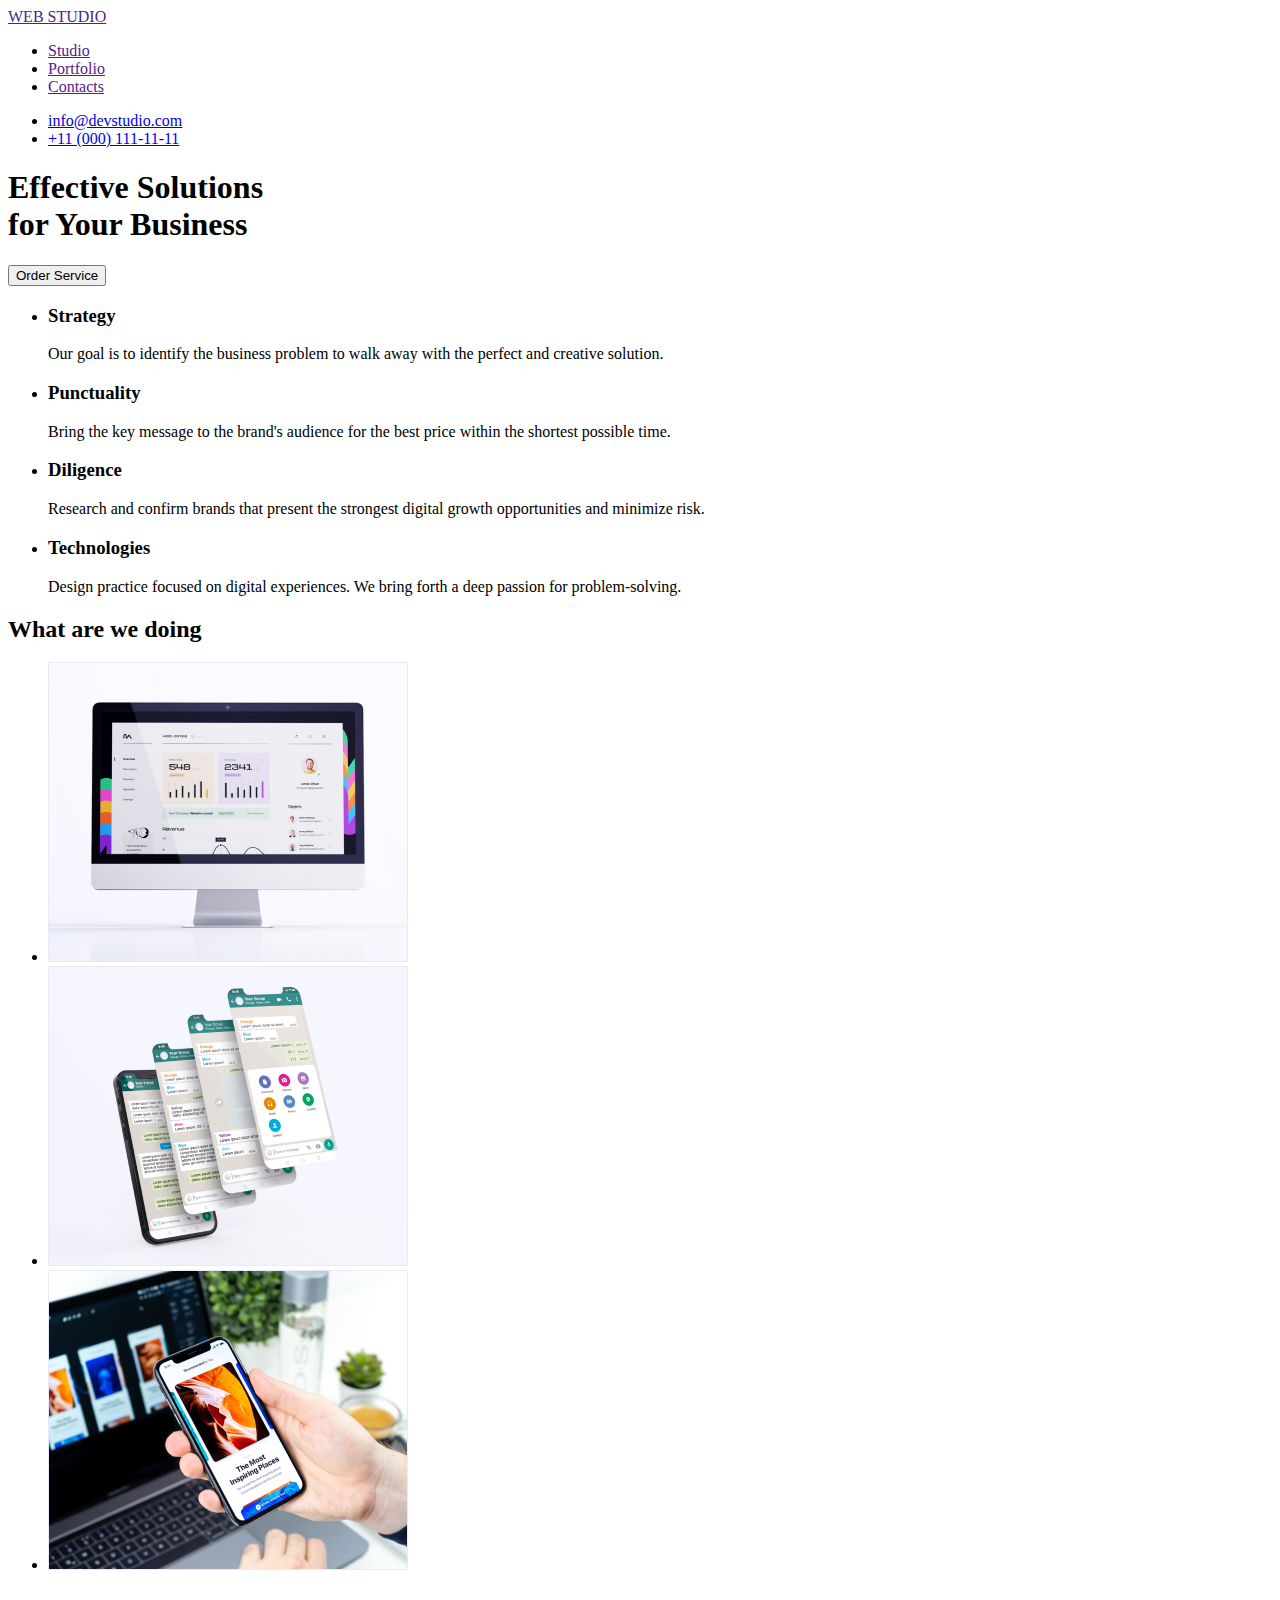
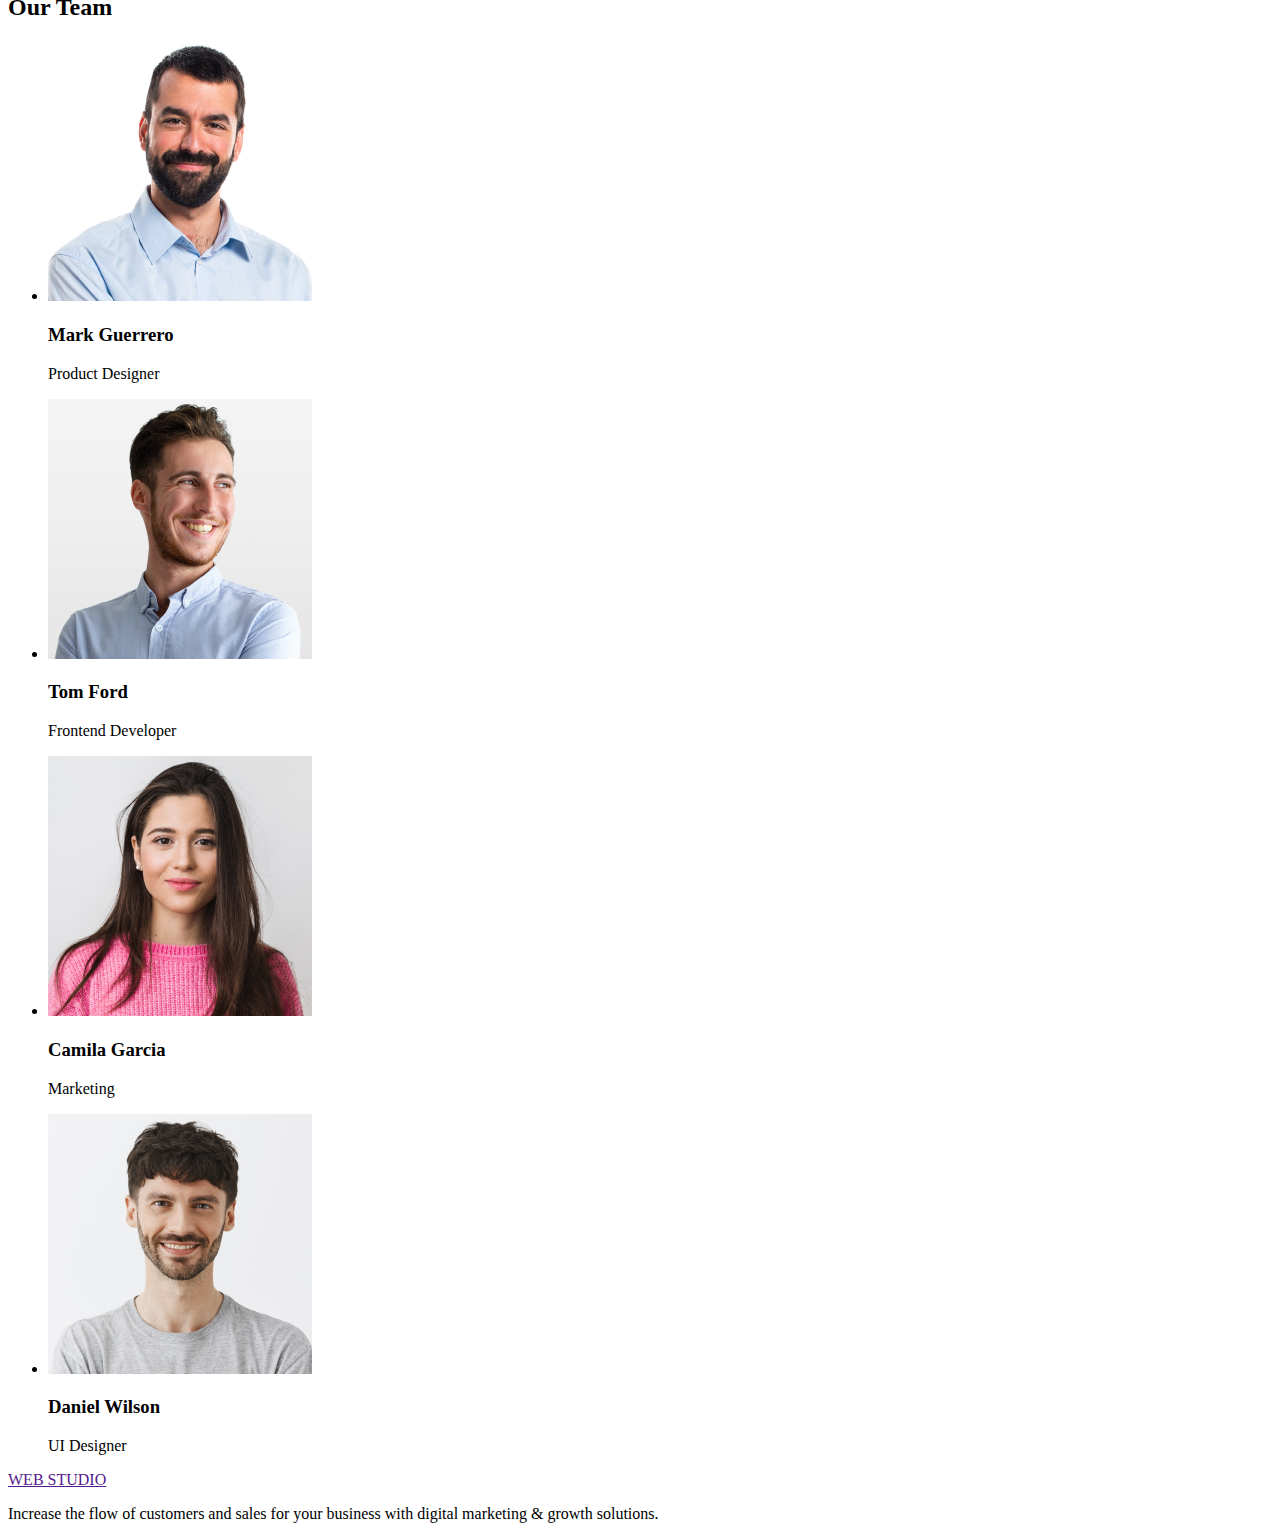
==== index.html @ b4115b5a "Initial commit" ====
<!DOCTYPE html>
<html lang="en">

<head>
    <meta charset="UTF-8">
    <meta http-equiv="X-UA-Compatible" content="IE=edge">
    <meta name="viewport" content="width=device-width, initial-scale=1.0">
    <title>Web Studio</title>
</head>

<body>
    <!--Header section-->
    <header>
        <nav>
            <a href="">WEB STUDIO</a>

            <ul>
                <li>
                    <a href="">Studio</a>
                </li>
                <li>
                    <a href="">Portfolio</a>
                </li>
                <li>
                    <a href="">Contacts</a>
                </li>
            </ul>
        </nav>
        <ul>
            <li>
                <a href="mailto:info@devstudio.com">info@devstudio.com</a>
            </li>
            <li>
                <a href="tel:+110001111111">+11 (000) 111-11-11</a>
            </li>
        </ul>
    </header>
    <main>
        <!--Hero section-->
        <section>
            <h1>Effective Solutions<br>
                for Your Business</h1>
            <button type="button">Order Service</button>
        </section>
        <!--Feature section-->
        <section>
            <h2 hidden>Our features</h2>
            <ul>
                <li>
                    <h3>Strategy</h3>
                    <p>
                        Our goal is to identify the business
                        problem to walk away with the perfect and creative solution.
                    </p>
                </li>
                <li>
                    <h3>Punctuality</h3>
                    <p>Bring the key message to the brand's audience for the best price within the shortest possible
                        time.
                    </p>
                </li>
                <li>
                    <h3>Diligence</h3>
                    <p>Research and confirm brands that present the strongest digital growth opportunities and minimize
                        risk.
                    </p>
                </li>
                <li>
                    <h3>Technologies</h3>
                    <p>Design practice focused on digital experiences. We bring forth a deep passion for
                        problem-solving.
                    </p>
                </li>
            </ul>
        </section>
        <!--Img section-->
        <section>
            <h2>What are we doing</h2>
            <ul>
                <li>
                    <img src="./images/img/img1.jpg" alt="Work1" width="360" height="300">
                </li>
                <li>
                    <img src="./images/img/img2.jpg" alt="Work2" width="360" height="300">
                </li>
                <li>
                    <img src="./images/img/img3.jpg" alt="Work3" width="360" height="300">
                </li>
            </ul>

        </section>
        <!--Team Card section-->
        <section>
            <h2>Our Team</h2>
            <ul>
                <li>
                    <img src="./images/team-card/img.jpg" alt="Team1" width="264" height="260">
                    <h3>Mark Guerrero</h3>
                    <p>Product Designer</p>
                </li>
                <li>
                    <img src="./images/team-card/img(2).jpg" alt="Team2" width="264" height="260">
                    <h3>Tom Ford</h3>
                    <p>Frontend Developer</p>
                </li>
                <li>
                    <img src="./images/team-card/img(3).jpg" alt="Team3" width="264" height="260">
                    <h3>Camila Garcia</h3>
                    <p>Marketing</p>

                </li>
                <li>
                    <img src="./images/team-card/img(4).jpg" alt="Team4" width="264" height="260">
                    <h3>Daniel Wilson</h3>
                    <p>UI Designer</p>
                </li>
            </ul>
        </section>
    </main>
    <!--Footer section-->
    <footer>
        <a href="">WEB STUDIO</a>
        <p>Increase the flow of customers and sales for your business with digital marketing & growth solutions.</p>
    </footer>
</body>

</html>
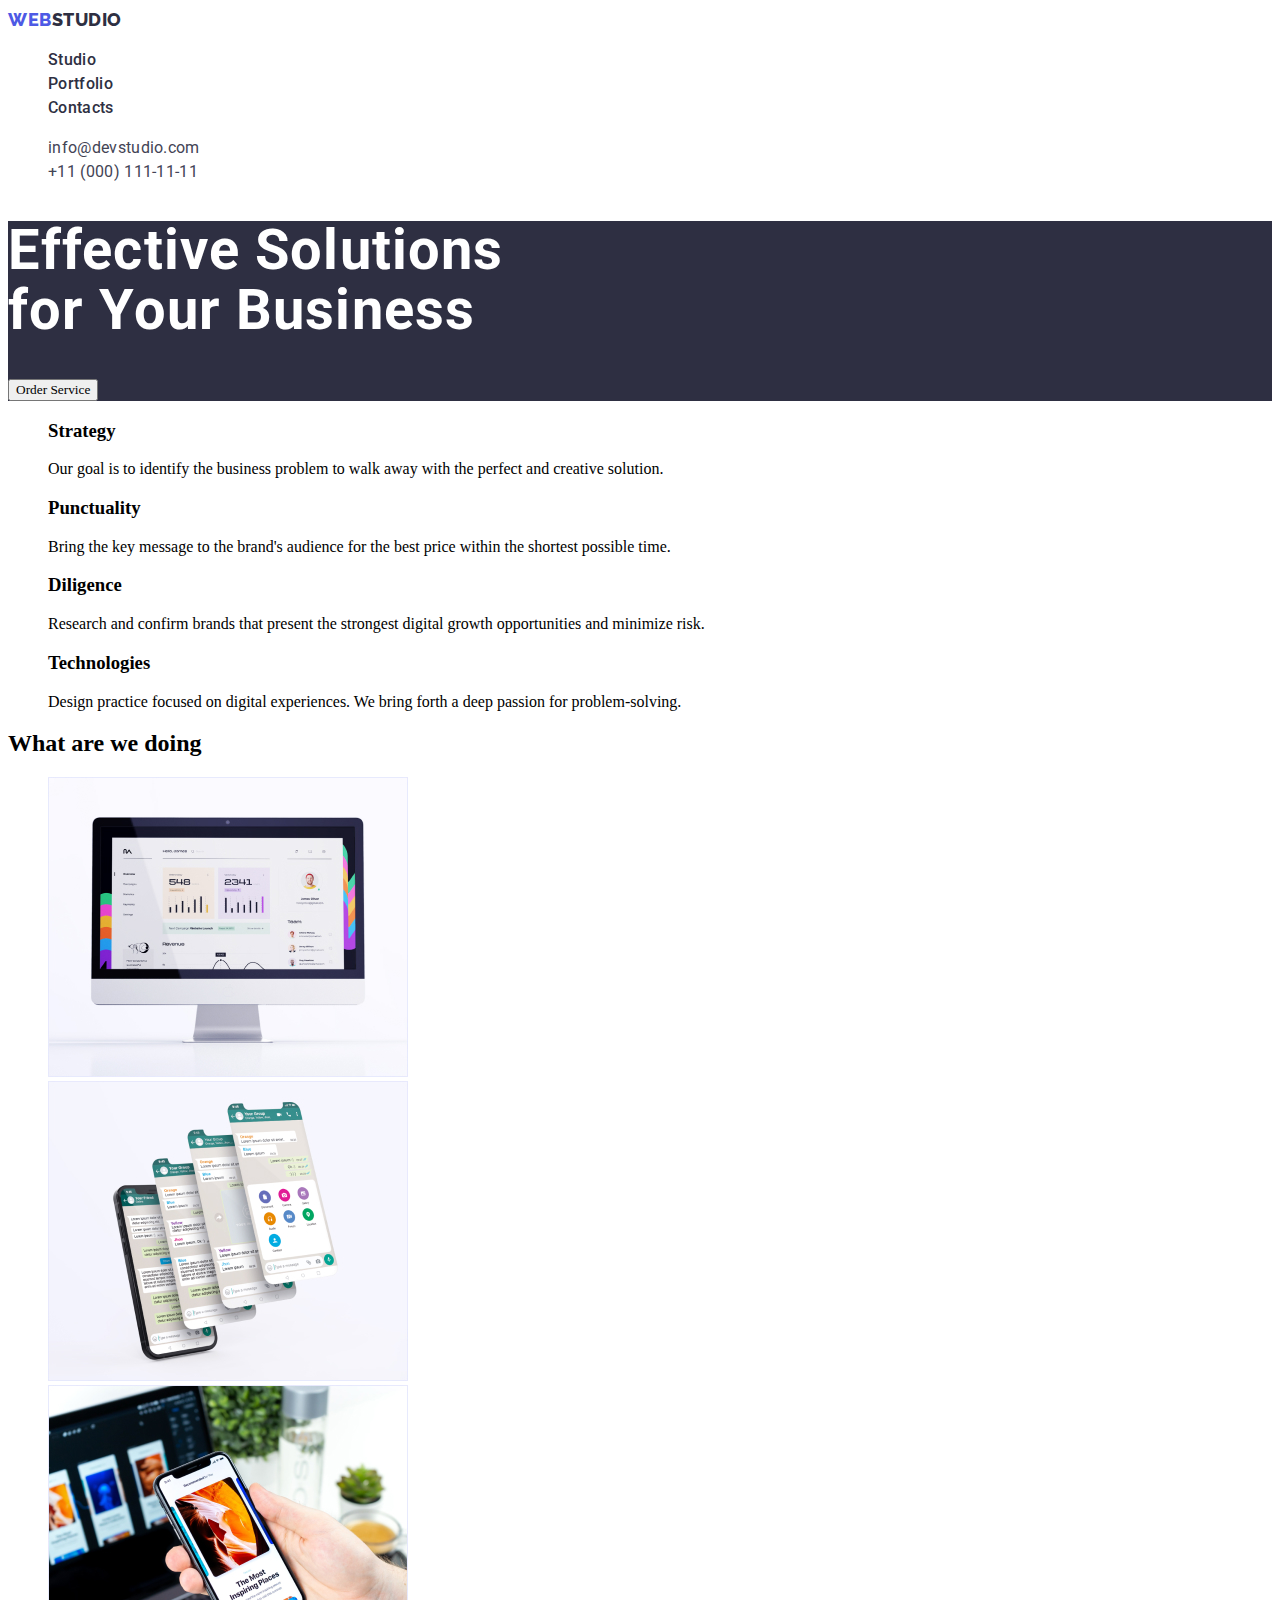
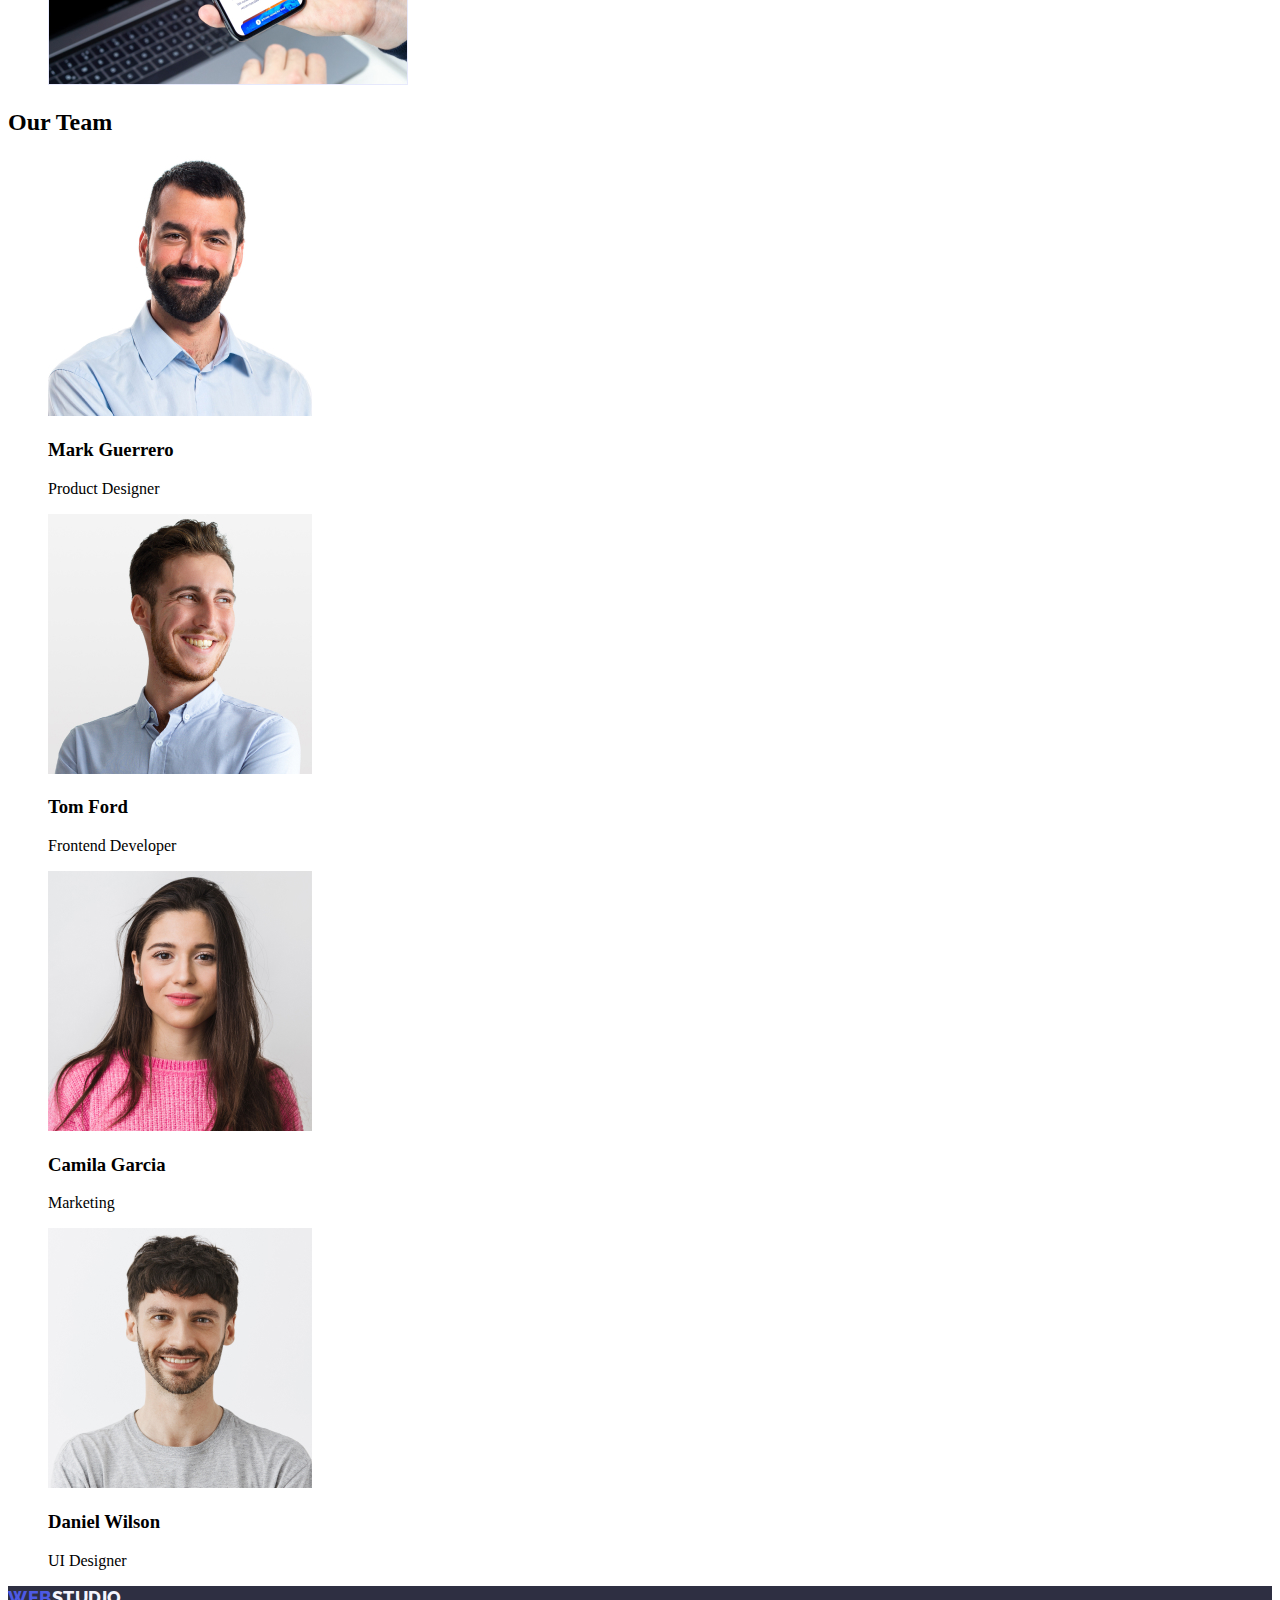
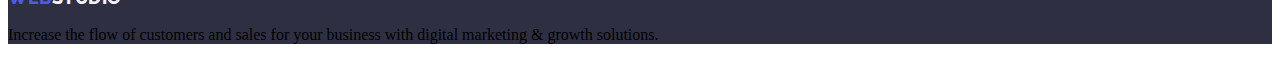
==== commit 13018969: "Not finished work" ====
--- a/index.html
+++ b/index.html
@@ -6,46 +6,54 @@
     <meta http-equiv="X-UA-Compatible" content="IE=edge">
     <meta name="viewport" content="width=device-width, initial-scale=1.0">
     <title>Web Studio</title>
+    <!-- Fonts -->
+    <link rel="preconnect" href="https://fonts.googleapis.com">
+    <link rel="preconnect" href="https://fonts.gstatic.com" crossorigin>
+    <link
+        href="https://fonts.googleapis.com/css2?family=Raleway:wght@800&family=Roboto:wght@400;500;700;900&display=swap"
+        rel="stylesheet">
+    <!-- Custom styles -->
+    <link rel="stylesheet" href="./css/styles.css">
 </head>
 
 <body>
     <!--Header section-->
-    <header>
-        <nav>
-            <a href="">WEB STUDIO</a>
+    <header class="page-header">
+        <nav class="page-nav">
+            <a class="logo" href="./index.html">WEB<span class="logo-dark">STUDIO</span></a>
 
-            <ul>
-                <li>
-                    <a href="">Studio</a>
+            <ul class="menu list">
+                <li class="menu-item">
+                    <a class="menu-link link" href="./index.html">Studio</a>
                 </li>
-                <li>
-                    <a href="">Portfolio</a>
+                <li class="menu-item">
+                    <a class="menu-link link" href="./portfolio.html">Portfolio</a>
                 </li>
-                <li>
-                    <a href="">Contacts</a>
+                <li class="menu-item">
+                    <a class="menu-link link" href="">Contacts</a>
                 </li>
             </ul>
         </nav>
-        <ul>
+        <ul class="contacts list">
             <li>
-                <a href="mailto:info@devstudio.com">info@devstudio.com</a>
+                <a class="contacts-link link" href="mailto:info@devstudio.com">info@devstudio.com</a>
             </li>
             <li>
-                <a href="tel:+110001111111">+11 (000) 111-11-11</a>
+                <a class="contacts-link link" href="tel:+110001111111">+11 (000) 111-11-11</a>
             </li>
         </ul>
     </header>
     <main>
         <!--Hero section-->
-        <section>
-            <h1>Effective Solutions<br>
+        <section class="hero">
+            <h1 class="hero-title">Effective Solutions<br>
                 for Your Business</h1>
-            <button type="button">Order Service</button>
+            <button class="hero-btn btn" type="button">Order Service</button>
         </section>
         <!--Feature section-->
-        <section>
+        <section class="feature">
             <h2 hidden>Our features</h2>
-            <ul>
+            <ul class="feature-list list">
                 <li>
                     <h3>Strategy</h3>
                     <p>
@@ -76,7 +84,7 @@
         <!--Img section-->
         <section>
             <h2>What are we doing</h2>
-            <ul>
+            <ul class="list">
                 <li>
                     <img src="./images/img/img1.jpg" alt="Work1" width="360" height="300">
                 </li>
@@ -92,7 +100,7 @@
         <!--Team Card section-->
         <section>
             <h2>Our Team</h2>
-            <ul>
+            <ul class="list">
                 <li>
                     <img src="./images/team-card/img.jpg" alt="Team1" width="264" height="260">
                     <h3>Mark Guerrero</h3>
@@ -118,8 +126,8 @@
         </section>
     </main>
     <!--Footer section-->
-    <footer>
-        <a href="">WEB STUDIO</a>
+    <footer class="footer">
+        <a class="logo" href="./index.html">WEB<span class="logo-light">STUDIO</span></a>
         <p>Increase the flow of customers and sales for your business with digital marketing & growth solutions.</p>
     </footer>
 </body>
--- a/css/styles.css
+++ b/css/styles.css
@@ -0,0 +1,95 @@
+
+.link {
+    text-decoration: none;
+    color: currentColor;
+}
+
+.list {
+   list-style: none; 
+}
+
+.btn {
+    font-family: inherit;
+    color: currentColor;
+    cursor: pointer;
+}
+/* Header section */
+
+.logo{
+    font-family: 'Raleway', sans-serif;
+    font-weight: 800;
+    font-size: 18px;
+    line-height: 1.33;
+    letter-spacing: 0.03em;
+    text-transform: uppercase;
+    color: #4D5AE5;
+    text-decoration: none;
+}
+
+.logo-dark{
+    font-family: 'Raleway', sans-serif;
+    font-style: normal;
+    font-weight: 800;
+    font-size: 18px;
+    line-height: 1.33;
+    letter-spacing: 0.03em;
+    text-transform: uppercase;
+    color: #2E2F42;
+    }
+
+.logo-light{
+    font-family: 'Raleway', sans-serif; 
+    font-style: normal;
+    font-weight: 800;
+    font-size: 18px;
+    line-height: 1.33;
+    letter-spacing: 0.03em;
+    text-transform: uppercase;
+    color: #F4F4FD;
+}
+
+.menu-link {
+    font-family: 'Roboto', sans-serif;
+    font-weight: 500;
+    font-size: 16px;
+    line-height: 1.5;
+    letter-spacing: 0.02em;
+    color: #2E2F42;
+}
+
+.menu-link:hover,
+.menu-link:focus{
+    color: #404BBF;
+}
+
+.contacts {
+    font-family: 'Roboto',sans-serif;
+    font-weight: 400;
+    font-size: 16px;
+    line-height: 1.5;
+    letter-spacing: 0.02em;
+    color: #434455;
+}
+
+.contacts-link:hover,
+.contacts-link:focus {
+    color: #404BBF;
+}
+
+.hero {
+    background: #2E2F42;
+}
+
+.hero-title{
+    font-family: 'Roboto';
+    font-weight: 700;
+    font-size: 56px;
+    line-height: 1.07;
+    letter-spacing: 0.02em;
+    color: #FFFFFF;
+}
+
+
+.footer{
+    background: #2E2F42;
+}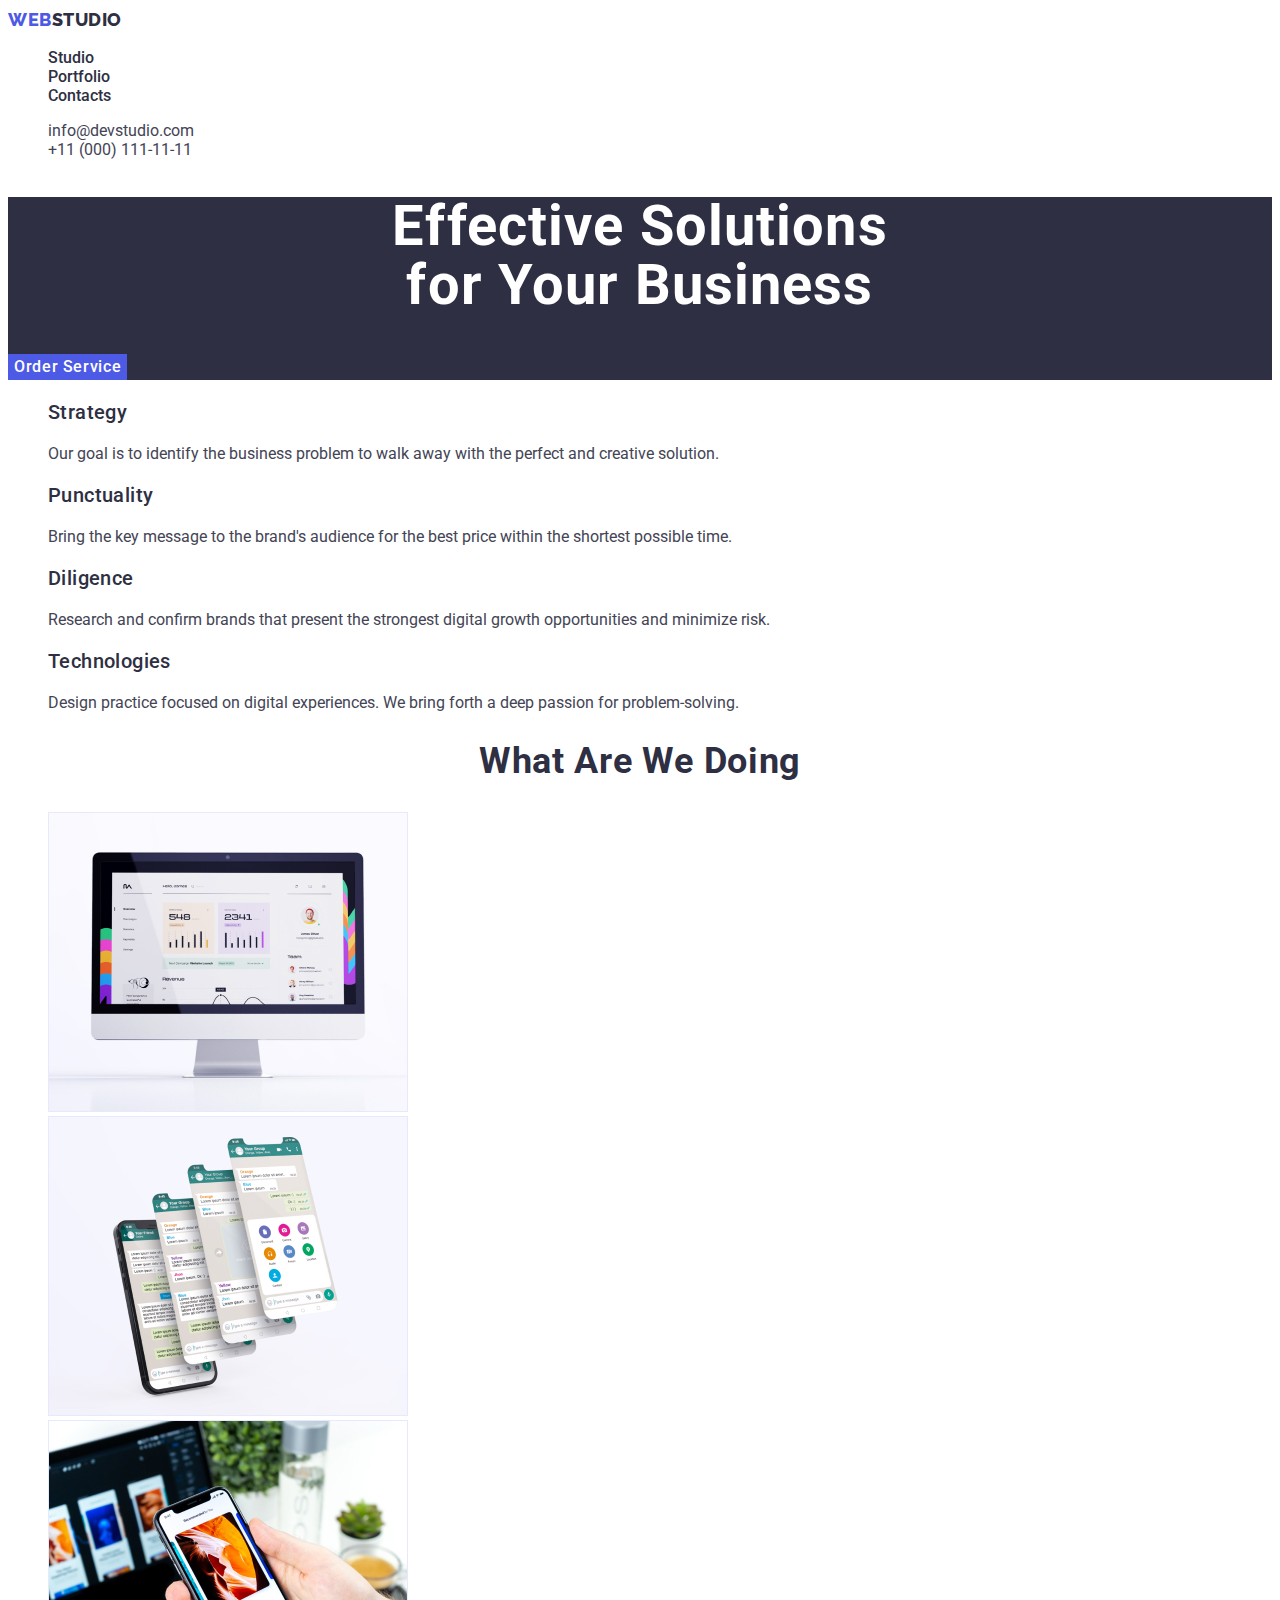
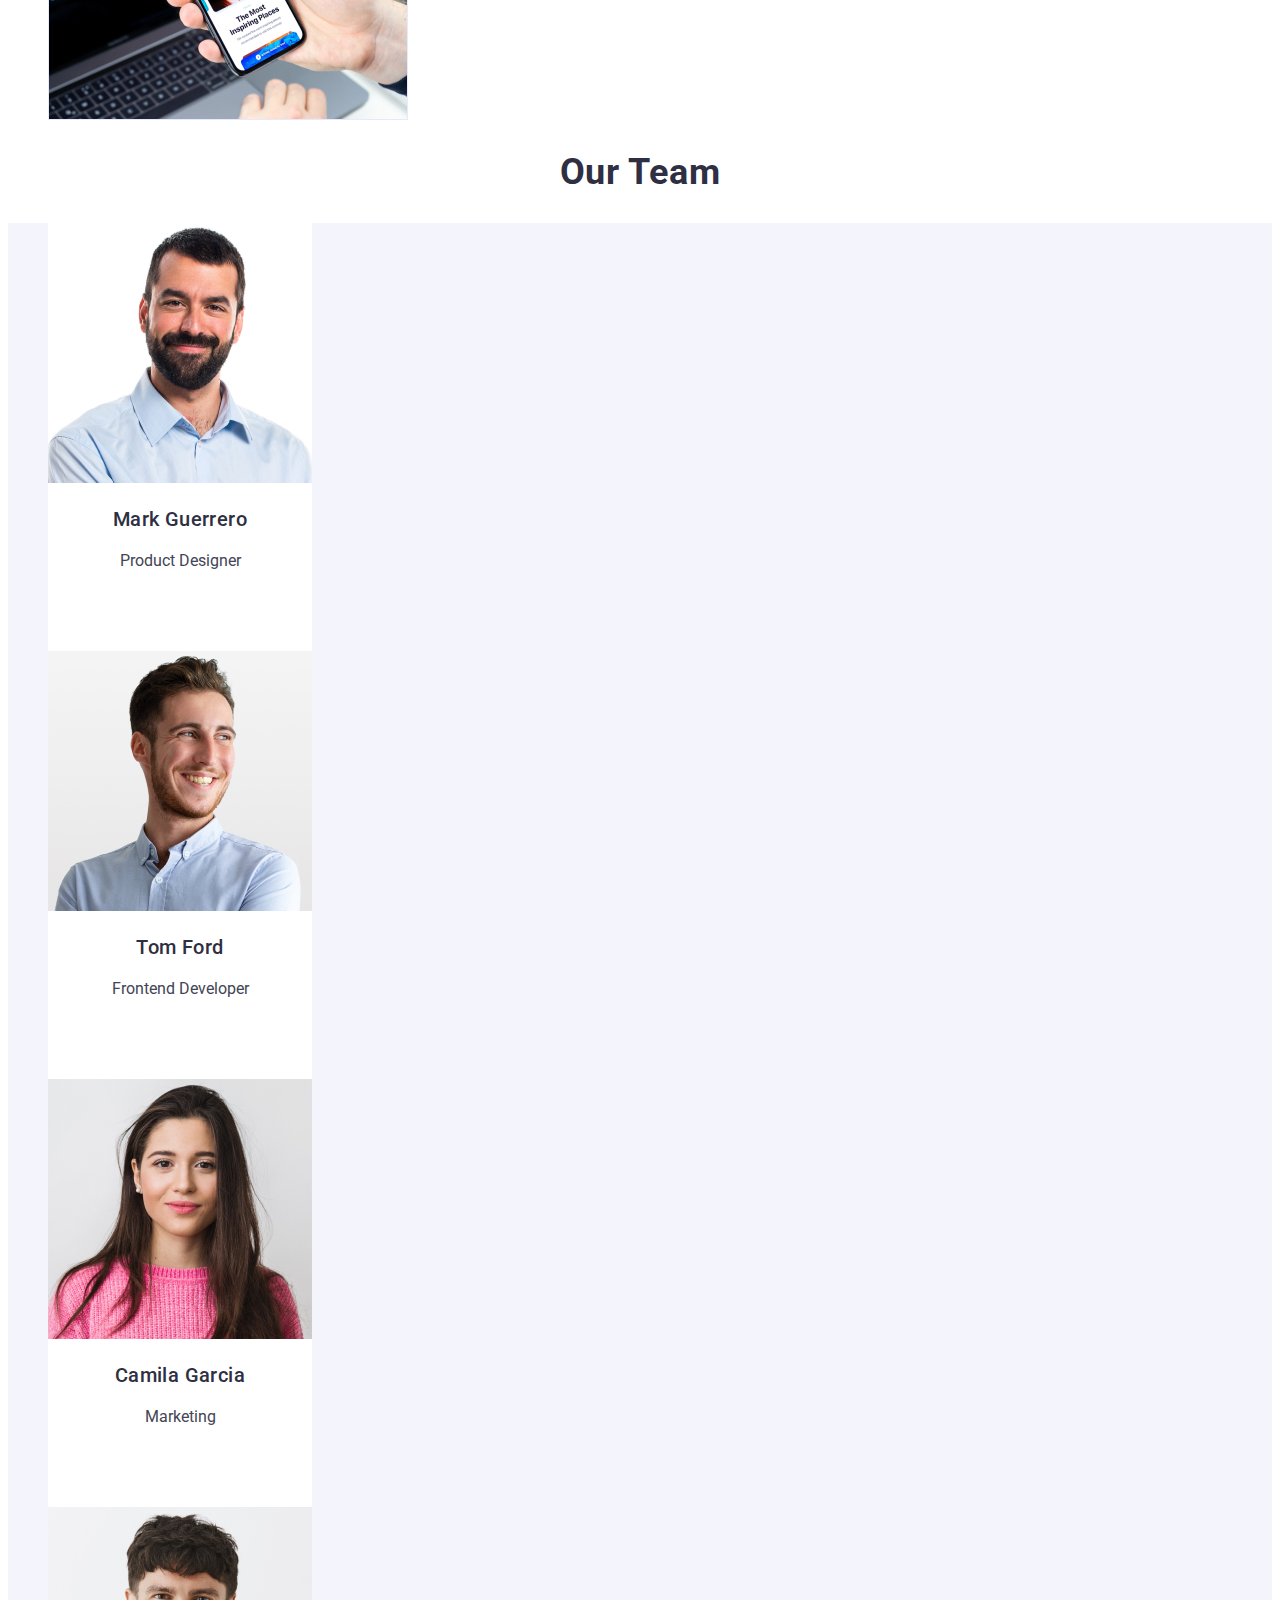
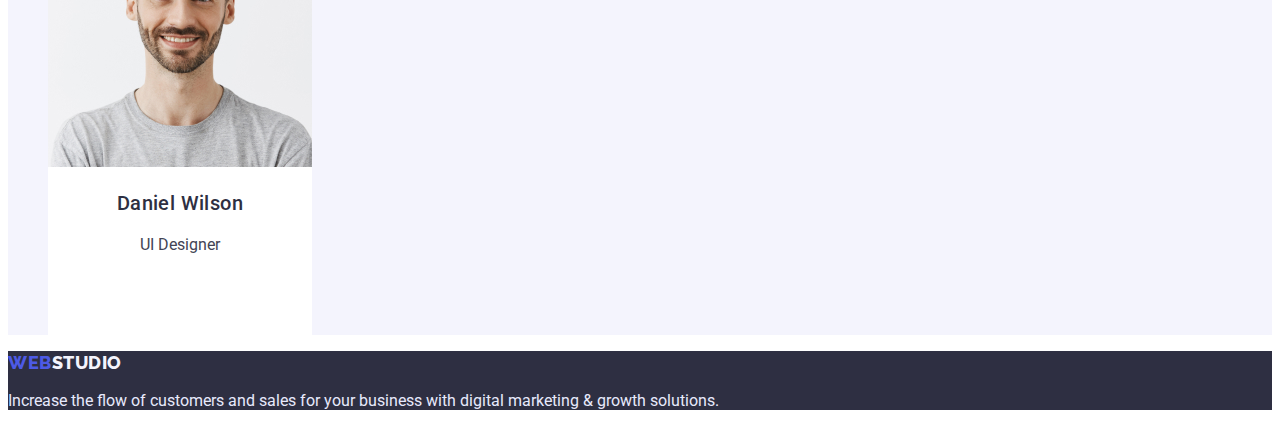
==== commit 527f41d5: "Finish 2-3css" ====
--- a/index.html
+++ b/index.html
@@ -16,7 +16,7 @@
     <link rel="stylesheet" href="./css/styles.css">
 </head>
 
-<body>
+<body class="page">
     <!--Header section-->
     <header class="page-header">
         <nav class="page-nav">
@@ -51,39 +51,42 @@
             <button class="hero-btn btn" type="button">Order Service</button>
         </section>
         <!--Feature section-->
-        <section class="feature">
+        <section class="section feature">
             <h2 hidden>Our features</h2>
             <ul class="feature-list list">
                 <li>
-                    <h3>Strategy</h3>
-                    <p>
+                    <h3 class="title features-title">Strategy</h3>
+                    <p class="features-text">
                         Our goal is to identify the business
                         problem to walk away with the perfect and creative solution.
                     </p>
                 </li>
                 <li>
-                    <h3>Punctuality</h3>
-                    <p>Bring the key message to the brand's audience for the best price within the shortest possible
+                    <h3 class="title features-title">Punctuality</h3>
+                    <p class="features-text">Bring the key message to the brand's audience for the best price within the
+                        shortest possible
                         time.
                     </p>
                 </li>
                 <li>
-                    <h3>Diligence</h3>
-                    <p>Research and confirm brands that present the strongest digital growth opportunities and minimize
+                    <h3 class="title features-title">Diligence</h3>
+                    <p class="features-text">Research and confirm brands that present the strongest digital growth
+                        opportunities and minimize
                         risk.
                     </p>
                 </li>
                 <li>
-                    <h3>Technologies</h3>
-                    <p>Design practice focused on digital experiences. We bring forth a deep passion for
+                    <h3 class="title features-title">Technologies</h3>
+                    <p class="features-text">Design practice focused on digital experiences. We bring forth a deep
+                        passion for
                         problem-solving.
                     </p>
                 </li>
             </ul>
         </section>
         <!--Img section-->
-        <section>
-            <h2>What are we doing</h2>
+        <section class="section img">
+            <h2 class="section-title">What are we doing</h2>
             <ul class="list">
                 <li>
                     <img src="./images/img/img1.jpg" alt="Work1" width="360" height="300">
@@ -98,29 +101,29 @@
 
         </section>
         <!--Team Card section-->
-        <section>
-            <h2>Our Team</h2>
-            <ul class="list">
-                <li>
+        <section class="section team-card">
+            <h2 class="section-title">Our Team</h2>
+            <ul class="list team-list">
+                <li class="person">
                     <img src="./images/team-card/img.jpg" alt="Team1" width="264" height="260">
-                    <h3>Mark Guerrero</h3>
-                    <p>Product Designer</p>
+                    <h3 class="title team-title">Mark Guerrero</h3>
+                    <p class="team-text">Product Designer</p>
                 </li>
-                <li>
+                <li class="person">
                     <img src="./images/team-card/img(2).jpg" alt="Team2" width="264" height="260">
-                    <h3>Tom Ford</h3>
-                    <p>Frontend Developer</p>
+                    <h3 class="title team-title">Tom Ford</h3>
+                    <p class="team-text">Frontend Developer</p>
                 </li>
-                <li>
+                <li class="person">
                     <img src="./images/team-card/img(3).jpg" alt="Team3" width="264" height="260">
-                    <h3>Camila Garcia</h3>
-                    <p>Marketing</p>
+                    <h3 class="title team-title">Camila Garcia</h3>
+                    <p class="team-text">Marketing</p>
 
                 </li>
-                <li>
+                <li class="person">
                     <img src="./images/team-card/img(4).jpg" alt="Team4" width="264" height="260">
-                    <h3>Daniel Wilson</h3>
-                    <p>UI Designer</p>
+                    <h3 class="title team-title">Daniel Wilson</h3>
+                    <p class="team-text">UI Designer</p>
                 </li>
             </ul>
         </section>
--- a/css/styles.css
+++ b/css/styles.css
@@ -1,95 +1,325 @@
-
+/* Змінні */
+:root {
+    /* Font */
+    --main-font: Roboto, sans-serif;
+    --secondary-font: Raleway, sans-serif;
+    /* Text  */
+    --white-txt-cl: #FFFFFF;
+    --primery-txt-cl: #4D5AE5;
+    --pressed-txt-cl: #404BBF;
+    --dark-txt-cl: #2E2F42;
+    --text: #434455;
+    --light-txt-cl: #F4F4FD;
+    --success: #31D0AA;
+    --success-75: rgba(47, 208, 170, 0.75);
+    --success-50: rgba(47, 208, 170, 0.50);
+    --success-10: rgba(47, 208, 170, 0.10);
+    --subtle-txt-cl: #8E8F99;
+    --accent-txt-cl: #E7E9FC;
+    /* Background */
+    --white-bg-cl: #FFFFFF;
+    --primery-bg-cl: #4D5AE5;
+    --pressed-bg-cl: #404BBF;
+    --dark-bg-cl: #2E2F42;
+    --dark-70: rgba(46, 47, 66, 0.7);
+    --dark-40: rgba(46, 47, 66, 0.4);
+    --text-bg-cl: #434455;
+    --light-bg-cl: #F4F4FD;
+    --subtle-bg-cl: #8E8F99;
+    --accent-bg-cl: #E7E9FC;
+}
+
+/* Base styles */
+.page {
+    background-color: var(--white-bg-cl);
+    color: var(--text);
+    font-family: var(--main-font);
+}
 .link {
     text-decoration: none;
+    font-family: inherit;
     color: currentColor;
 }
 
-.list {
-   list-style: none; 
-}
-
+ .list {
+    list-style: none;
+ }
+ /* h3 */
+ .title {
+    color: var(--dark-txt-cl);
+    font-weight: 500;
+    font-size: 20px;
+    line-height: 1.2;
+    letter-spacing: 0.02em;
+ }
+
+ /* h2 */
+ .section-title {
+    color: var(--dark-txt-cl);
+    font-weight: 700;
+    font-size: 36px;
+    line-height: 1.11;
+    text-align: center;
+    letter-spacing: 0.02em;
+    text-transform: capitalize;
+ }
+ 
 .btn {
+    letter-spacing: 0.04;
+    cursor: pointer;
     font-family: inherit;
-    color: currentColor;
-    cursor: pointer;
-}
-/* Header section */
-
-.logo{
-    font-family: 'Raleway', sans-serif;
-    font-weight: 800;
-    font-size: 18px;
-    line-height: 1.33;
-    letter-spacing: 0.03em;
-    text-transform: uppercase;
-    color: #4D5AE5;
-    text-decoration: none;
-}
-
-.logo-dark{
-    font-family: 'Raleway', sans-serif;
-    font-style: normal;
-    font-weight: 800;
-    font-size: 18px;
-    line-height: 1.33;
-    letter-spacing: 0.03em;
-    text-transform: uppercase;
-    color: #2E2F42;
-    }
-
-.logo-light{
-    font-family: 'Raleway', sans-serif; 
-    font-style: normal;
-    font-weight: 800;
-    font-size: 18px;
-    line-height: 1.33;
-    letter-spacing: 0.03em;
-    text-transform: uppercase;
-    color: #F4F4FD;
-}
-
-.menu-link {
-    font-family: 'Roboto', sans-serif;
     font-weight: 500;
     font-size: 16px;
     line-height: 1.5;
-    letter-spacing: 0.02em;
-    color: #2E2F42;
-}
-
-.menu-link:hover,
-.menu-link:focus{
-    color: #404BBF;
-}
-
-.contacts {
-    font-family: 'Roboto',sans-serif;
-    font-weight: 400;
-    font-size: 16px;
-    line-height: 1.5;
-    letter-spacing: 0.02em;
-    color: #434455;
-}
-
-.contacts-link:hover,
-.contacts-link:focus {
-    color: #404BBF;
-}
-
-.hero {
-    background: #2E2F42;
-}
-
-.hero-title{
-    font-family: 'Roboto';
-    font-weight: 700;
-    font-size: 56px;
-    line-height: 1.07;
-    letter-spacing: 0.02em;
-    color: #FFFFFF;
-}
-
-
-.footer{
-    background: #2E2F42;
-}+    display: flex;
+    align-items: center;
+    border: none;
+    }
+
+    /* Header section */
+
+    .logo:hover,
+    .logo:focus {
+        color: var(--pressed-txt-cl);
+    }
+    
+    .logo {
+        font-family: 'Raleway';
+        font-weight: 800;
+        font-size: 18px;
+        line-height: 1.33;
+        letter-spacing: 0.03em;
+        text-transform: uppercase;
+        color: #4D5AE5;
+        text-decoration: none;
+    }
+    
+    .logo-dark{
+        font-family: 'Raleway';
+        font-weight: 800;
+        font-size: 18px;
+        line-height: 24px;
+        letter-spacing: 0.03em;
+        text-transform: uppercase;
+        color: #2E2F42;
+    }
+
+    .menu-item{
+        color: var(--dark-txt-cl);
+        font-weight: 500;
+    }
+
+    .menu-item:hover,
+    .menu-item:focus{
+        color: var(--pressed-txt-cl);
+    }
+
+    .contacts{
+        color: var(--text);
+    }
+
+    .contacts-link:hover,
+    .contacts-link:focus{
+        color: var(--pressed-txt-cl);
+    }
+
+    /* Hero section */
+
+    .hero{
+        background-color: var(--dark-bg-cl);
+    }
+
+    .hero-title {
+        color: var(--white-txt-cl);
+        font-family: 'Roboto';
+        font-weight: 700;
+        font-size: 56px;
+        line-height: 1.07;
+        text-align: center;
+        letter-spacing: 0.02em;
+    }
+
+    .hero-btn{
+        color: var(--white-txt-cl);
+        background-color: var(--primery-bg-cl);
+        letter-spacing: 0.04em;
+    }
+
+    .hero-btn:hover,
+    .hero-btn:focus{
+        color: var(--white-txt-cl);
+        background-color: var(--pressed-bg-cl);
+    }
+
+    /* Feature section */
+    /* Img section */
+    /* Team Card section */
+        .team-list {
+            background: var(--light-bg-cl);
+        }
+    
+        .person {
+            background-color: var(--white-bg-cl);
+            width: 264px;
+            height: 428px;
+        }
+    
+        .team-title {
+            text-align: center;
+        }
+    
+        .team-text {
+            text-align: center;
+        }
+
+        /* Footer section */
+
+        .footer {
+            color: var(--accent-txt-cl);
+            background-color: var(--dark-bg-cl);
+        }
+
+        .logo-light {
+            color: var(--light-txt-cl);
+            text-transform: uppercase;
+            font-family: var(--secondary-font);
+            font-size: 18px;
+            line-height: 1.33;
+            letter-spacing: 0.03em;
+            font-weight: 800;
+        }
+
+
+        /* Portfolio */
+
+        /* Button of filter */
+        .button-filter {
+            align-items: center;
+            text-align: center;
+            display: flex;
+            border: 1px solid #E7E9FC;
+            border-radius: 4px;
+        }
+    
+        .button-filter-all {
+            color: var(--primery-txt-cl);
+            background-color: var(--light-bg-cl);
+            font-size: 16px;
+            line-height: 1.5;
+            font-weight: 500;
+            height: 48px;
+            width: 69px;
+            left: 0px;
+            top: 0px;
+            cursor: pointer;
+            font-family: inherit;
+            letter-spacing: 0.04em;
+        }
+    
+          .button-filter-all:hover,
+          .button-filter-all:focus {
+              color: var(--white-txt-cl);
+              background-color: var(--pressed-bg-cl);
+          }
+    
+          .button-filter-web {
+              color: var(--primery-txt-cl);
+              background-color: var(--light-bg-cl);
+              font-size: 16px;
+              line-height: 1.5;
+              font-weight: 500;
+              height: 48px;
+              width: 116px;
+              left: 93px;
+              top: 0px;
+              cursor: pointer;
+              font-family: inherit;
+              letter-spacing: 0.04em;
+          }
+    
+          .button-filter-web:hover,
+          .button-filter-web:focus {
+              color: var(--white-txt-cl);
+              background-color: var(--pressed-bg-cl);
+          }
+    
+          .button-filter-app {
+              color: var(--primery-txt-cl);
+              background-color: var(--light-bg-cl);
+              font-size: 16px;
+              line-height: 1.5;
+              font-weight: 500;
+              height: 48px;
+              width: 78px;
+              left: 93px;
+              top: 0px;
+              cursor: pointer;
+              font-family: inherit;
+              letter-spacing: 0.04em;
+          }
+    
+          .button-filter-app:hover,
+          .button-filter-app:focus {
+              color: var(--white-txt-cl);
+              background-color: var(--pressed-bg-cl);
+          }
+    
+          .button-filter-design {
+              color: var(--primery-txt-cl);
+              background-color: var(--light-bg-cl);
+              font-size: 16px;
+              line-height: 1.5;
+              font-weight: 500;
+              height: 48px;
+              width: 101px;
+              left: 93px;
+              top: 0px;
+              cursor: pointer;
+              font-family: inherit;
+              letter-spacing: 0.04em;
+          }
+    
+          .button-filter-design:hover,
+          .button-filter-design:focus {
+              color: var(--white-txt-cl);
+              background-color: var(--pressed-bg-cl);
+    
+          }
+    
+          .button-filter-marketing {
+              color: var(--primery-txt-cl);
+              background-color: var(--light-bg-cl);
+              font-size: 16px;
+              line-height: 1.5;
+              font-weight: 500;
+              height: 48px;
+              width: 126px;
+              left: 93px;
+              top: 0px;
+              cursor: pointer;
+              font-family: inherit;
+              letter-spacing: 0.04em;
+          }
+    
+          .button-filter-marketing:hover,
+          .button-filter-marketing:focus {
+              color: var(--white-txt-cl);
+              background-color: var(--pressed-bg-cl);
+          }
+
+          /* Examples of works */
+    
+          .example-link {
+              color: currentColor;
+          }
+    
+          .example-link:hover,
+          .example-link:focus {
+              color: var(--pressed-bg-cl);
+          }
+    
+    
+          .example-txt {
+              font-size: 16px;
+              line-height: 1.2;
+          }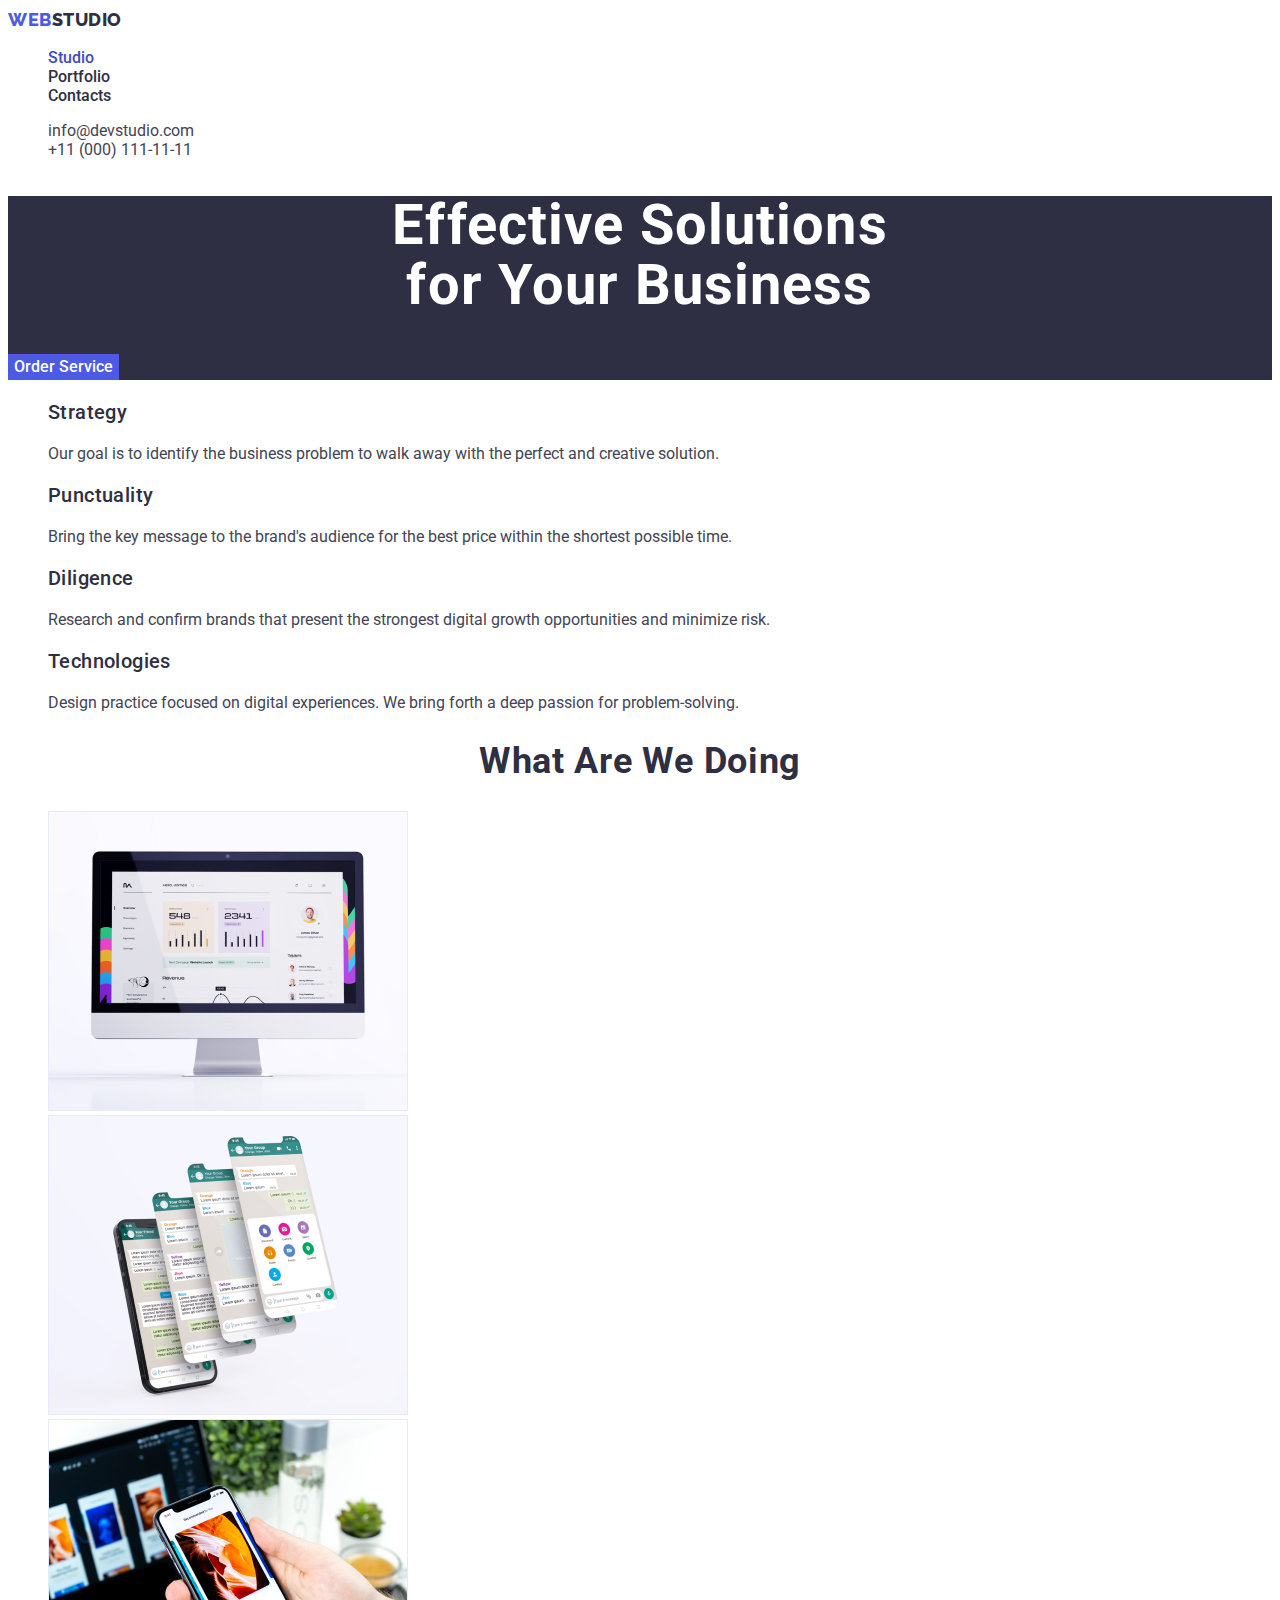
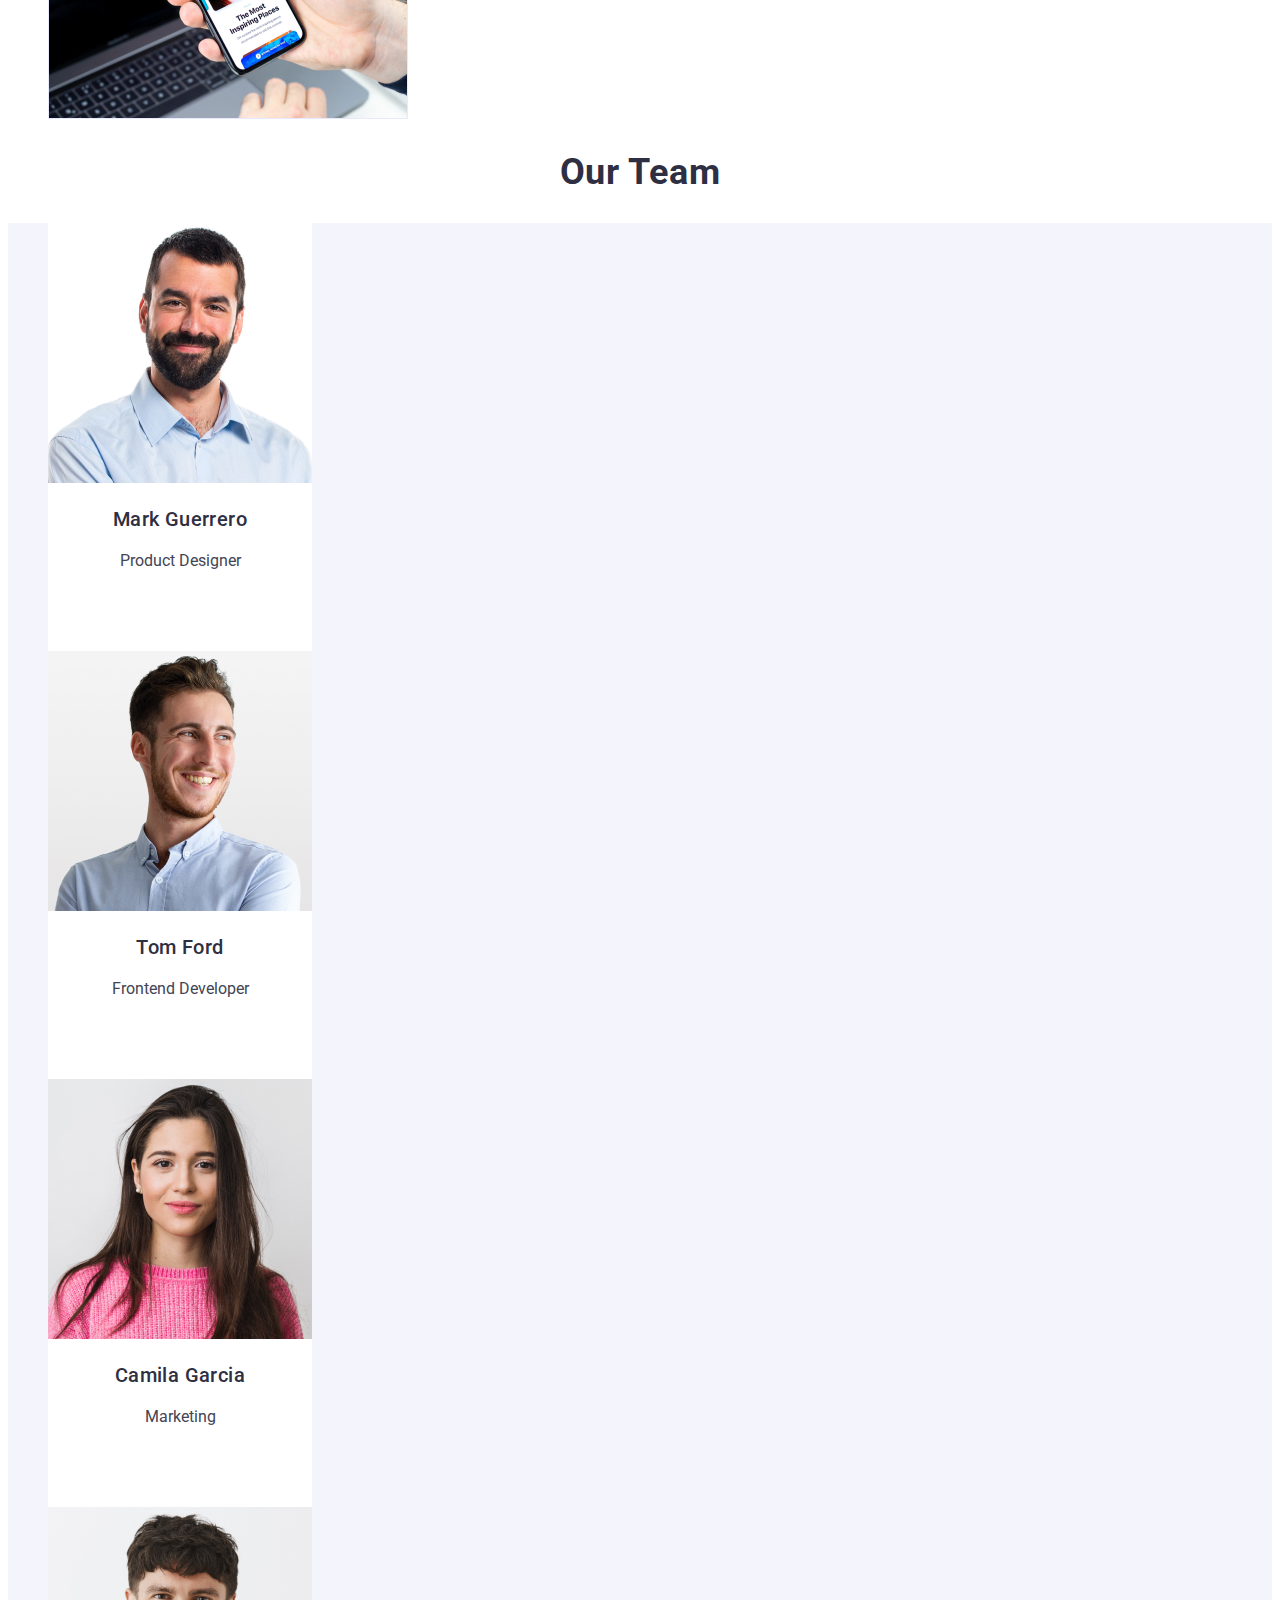
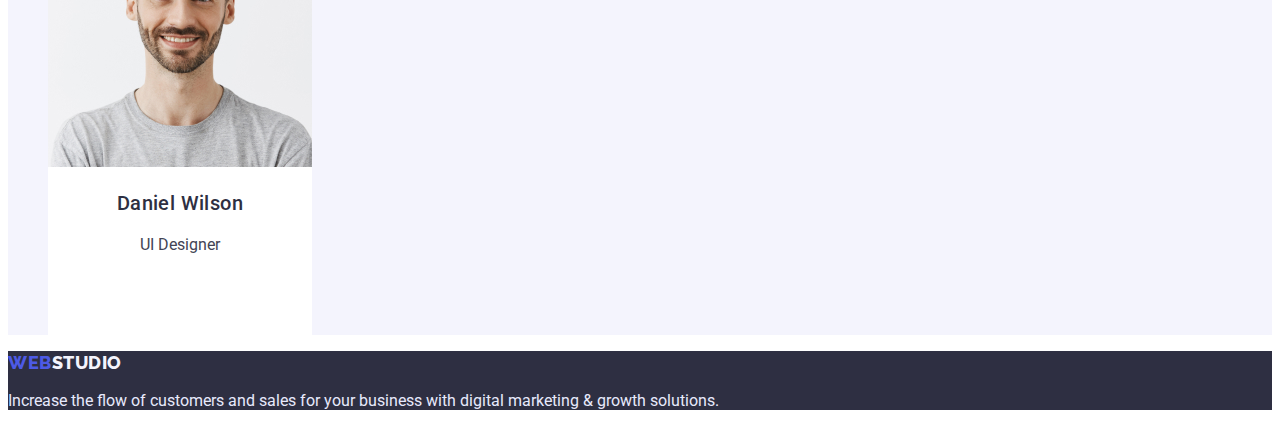
==== commit d6d1fc63: "Reworked" ====
--- a/index.html
+++ b/index.html
@@ -20,11 +20,11 @@
     <!--Header section-->
     <header class="page-header">
         <nav class="page-nav">
-            <a class="logo" href="./index.html">WEB<span class="logo-dark">STUDIO</span></a>
+            <a class="logo link" href="./index.html">WEB<span class="logo-dark">STUDIO</span></a>
 
-            <ul class="menu list">
+            <ul class="menu-list list">
                 <li class="menu-item">
-                    <a class="menu-link link" href="./index.html">Studio</a>
+                    <a class="menu-link link current" href="./index.html">Studio</a>
                 </li>
                 <li class="menu-item">
                     <a class="menu-link link" href="./portfolio.html">Portfolio</a>
@@ -52,7 +52,7 @@
         </section>
         <!--Feature section-->
         <section class="section feature">
-            <h2 hidden>Our features</h2>
+            <h2 hidden class="visually-hidden">Our features</h2>
             <ul class="feature-list list">
                 <li>
                     <h3 class="title features-title">Strategy</h3>
@@ -130,7 +130,7 @@
     </main>
     <!--Footer section-->
     <footer class="footer">
-        <a class="logo" href="./index.html">WEB<span class="logo-light">STUDIO</span></a>
+        <a class="logo link" href="./index.html">WEB<span class="logo-light">STUDIO</span></a>
         <p>Increase the flow of customers and sales for your business with digital marketing & growth solutions.</p>
     </footer>
 </body>
--- a/css/styles.css
+++ b/css/styles.css
@@ -29,7 +29,7 @@
     --accent-bg-cl: #E7E9FC;
 }
 
-/* Base styles */
+    /* Base styles */
 .page {
     background-color: var(--white-bg-cl);
     color: var(--text);
@@ -41,20 +41,33 @@
     color: currentColor;
 }
 
- .list {
+.list {
     list-style: none;
- }
- /* h3 */
- .title {
+}
+    /* h3 */
+.title {
     color: var(--dark-txt-cl);
     font-weight: 500;
     font-size: 20px;
     line-height: 1.2;
     letter-spacing: 0.02em;
- }
-
- /* h2 */
- .section-title {
+}
+    /* h1,h2 hidden */
+.visually-hidden {
+    position: absolute;
+    width: 1px;
+    height: 1px;
+    margin: -1px;
+    border: 0;
+    padding: 0;
+
+    white-space: nowrap;
+    clip-path: inset(100%);
+    clip: rect(0 0 0 0);
+    overflow: hidden;
+}
+    /* h2 */
+.section-title {
     color: var(--dark-txt-cl);
     font-weight: 700;
     font-size: 36px;
@@ -62,7 +75,7 @@
     text-align: center;
     letter-spacing: 0.02em;
     text-transform: capitalize;
- }
+}
  
 .btn {
     letter-spacing: 0.04;
@@ -74,252 +87,188 @@
     display: flex;
     align-items: center;
     border: none;
-    }
+}
 
     /* Header section */
 
-    .logo:hover,
-    .logo:focus {
-        color: var(--pressed-txt-cl);
-    }
-    
-    .logo {
-        font-family: 'Raleway';
-        font-weight: 800;
-        font-size: 18px;
-        line-height: 1.33;
-        letter-spacing: 0.03em;
-        text-transform: uppercase;
-        color: #4D5AE5;
-        text-decoration: none;
-    }
-    
-    .logo-dark{
-        font-family: 'Raleway';
-        font-weight: 800;
-        font-size: 18px;
-        line-height: 24px;
-        letter-spacing: 0.03em;
-        text-transform: uppercase;
-        color: #2E2F42;
-    }
-
-    .menu-item{
-        color: var(--dark-txt-cl);
-        font-weight: 500;
-    }
-
-    .menu-item:hover,
-    .menu-item:focus{
-        color: var(--pressed-txt-cl);
-    }
-
-    .contacts{
-        color: var(--text);
-    }
-
-    .contacts-link:hover,
-    .contacts-link:focus{
-        color: var(--pressed-txt-cl);
-    }
+    
+.logo {
+    font-family: 'Raleway';
+    font-weight: 800;
+    font-size: 18px;
+    line-height: 1.33;
+    letter-spacing: 0.03em;
+    text-transform: uppercase;
+    color: #4D5AE5;
+    text-decoration: none;
+}
+    
+.logo-dark{
+    color: #2E2F42;
+}
+
+.menu-list .menu-link.current{
+    color: var(--pressed-txt-cl);
+}
+
+.menu-link{
+    color: var(--dark-txt-cl);
+    font-weight: 500;
+}
+
+.menu-link:hover,
+.menu-link:focus{
+    color: var(--pressed-txt-cl);
+}
+
+.contacts-link{
+    color: var(--text);
+}
+
+.contacts-link:hover,
+.contacts-link:focus{
+    color: var(--pressed-txt-cl);
+}
 
     /* Hero section */
 
-    .hero{
-        background-color: var(--dark-bg-cl);
-    }
-
-    .hero-title {
-        color: var(--white-txt-cl);
-        font-family: 'Roboto';
-        font-weight: 700;
-        font-size: 56px;
-        line-height: 1.07;
-        text-align: center;
-        letter-spacing: 0.02em;
-    }
-
-    .hero-btn{
-        color: var(--white-txt-cl);
-        background-color: var(--primery-bg-cl);
-        letter-spacing: 0.04em;
-    }
-
-    .hero-btn:hover,
-    .hero-btn:focus{
-        color: var(--white-txt-cl);
-        background-color: var(--pressed-bg-cl);
-    }
+.hero{
+    background-color: var(--dark-bg-cl);
+}
+
+.hero-title {
+    color: var(--white-txt-cl);
+    font-weight: 700;
+    font-size: 56px;
+    line-height: 1.07;
+    text-align: center;
+    letter-spacing: 0.02em;
+}
+
+.hero-btn{
+    color: var(--white-txt-cl);
+    background-color: var(--primery-bg-cl);
+}
+
+.hero-btn:hover,
+.hero-btn:focus{
+    color: var(--white-txt-cl);
+    background-color: var(--pressed-bg-cl);
+}
 
     /* Feature section */
     /* Img section */
     /* Team Card section */
-        .team-list {
-            background: var(--light-bg-cl);
-        }
-    
-        .person {
-            background-color: var(--white-bg-cl);
-            width: 264px;
-            height: 428px;
-        }
-    
-        .team-title {
-            text-align: center;
-        }
-    
-        .team-text {
-            text-align: center;
-        }
-
-        /* Footer section */
-
-        .footer {
-            color: var(--accent-txt-cl);
-            background-color: var(--dark-bg-cl);
-        }
-
-        .logo-light {
-            color: var(--light-txt-cl);
-            text-transform: uppercase;
-            font-family: var(--secondary-font);
-            font-size: 18px;
-            line-height: 1.33;
-            letter-spacing: 0.03em;
-            font-weight: 800;
-        }
-
-
-        /* Portfolio */
-
-        /* Button of filter */
-        .button-filter {
-            align-items: center;
-            text-align: center;
-            display: flex;
-            border: 1px solid #E7E9FC;
-            border-radius: 4px;
-        }
-    
-        .button-filter-all {
-            color: var(--primery-txt-cl);
-            background-color: var(--light-bg-cl);
-            font-size: 16px;
-            line-height: 1.5;
-            font-weight: 500;
-            height: 48px;
-            width: 69px;
-            left: 0px;
-            top: 0px;
-            cursor: pointer;
-            font-family: inherit;
-            letter-spacing: 0.04em;
-        }
-    
-          .button-filter-all:hover,
-          .button-filter-all:focus {
-              color: var(--white-txt-cl);
-              background-color: var(--pressed-bg-cl);
-          }
-    
-          .button-filter-web {
-              color: var(--primery-txt-cl);
-              background-color: var(--light-bg-cl);
-              font-size: 16px;
-              line-height: 1.5;
-              font-weight: 500;
-              height: 48px;
-              width: 116px;
-              left: 93px;
-              top: 0px;
-              cursor: pointer;
-              font-family: inherit;
-              letter-spacing: 0.04em;
-          }
-    
-          .button-filter-web:hover,
-          .button-filter-web:focus {
-              color: var(--white-txt-cl);
-              background-color: var(--pressed-bg-cl);
-          }
-    
-          .button-filter-app {
-              color: var(--primery-txt-cl);
-              background-color: var(--light-bg-cl);
-              font-size: 16px;
-              line-height: 1.5;
-              font-weight: 500;
-              height: 48px;
-              width: 78px;
-              left: 93px;
-              top: 0px;
-              cursor: pointer;
-              font-family: inherit;
-              letter-spacing: 0.04em;
-          }
-    
-          .button-filter-app:hover,
-          .button-filter-app:focus {
-              color: var(--white-txt-cl);
-              background-color: var(--pressed-bg-cl);
-          }
-    
-          .button-filter-design {
-              color: var(--primery-txt-cl);
-              background-color: var(--light-bg-cl);
-              font-size: 16px;
-              line-height: 1.5;
-              font-weight: 500;
-              height: 48px;
-              width: 101px;
-              left: 93px;
-              top: 0px;
-              cursor: pointer;
-              font-family: inherit;
-              letter-spacing: 0.04em;
-          }
-    
-          .button-filter-design:hover,
-          .button-filter-design:focus {
-              color: var(--white-txt-cl);
-              background-color: var(--pressed-bg-cl);
-    
-          }
-    
-          .button-filter-marketing {
-              color: var(--primery-txt-cl);
-              background-color: var(--light-bg-cl);
-              font-size: 16px;
-              line-height: 1.5;
-              font-weight: 500;
-              height: 48px;
-              width: 126px;
-              left: 93px;
-              top: 0px;
-              cursor: pointer;
-              font-family: inherit;
-              letter-spacing: 0.04em;
-          }
-    
-          .button-filter-marketing:hover,
-          .button-filter-marketing:focus {
-              color: var(--white-txt-cl);
-              background-color: var(--pressed-bg-cl);
-          }
-
-          /* Examples of works */
-    
-          .example-link {
-              color: currentColor;
-          }
-    
-          .example-link:hover,
-          .example-link:focus {
-              color: var(--pressed-bg-cl);
-          }
-    
-    
-          .example-txt {
-              font-size: 16px;
-              line-height: 1.2;
-          }+.team-list {
+    background: var(--light-bg-cl);
+}
+    
+.person {
+    background-color: var(--white-bg-cl);
+    width: 264px;
+    height: 428px;
+}
+    
+.team-title {
+    text-align: center;
+}
+    
+.team-text {
+    text-align: center;
+}
+
+    /* Footer section */
+
+.footer {
+    color: var(--accent-txt-cl);
+    background-color: var(--dark-bg-cl);
+}
+
+.logo-light {
+    color: var(--light-txt-cl);
+}
+
+
+    /* Portfolio */
+
+    /* Button of filter */
+.button-filter {
+    text-align: center;
+    border: 1px solid #E7E9FC;
+    border-radius: 4px;
+}
+
+.btn-filter-color:hover,
+.btn-filter-color:focus {
+    color: var(--white-txt-cl);
+    background-color: var(--pressed-bg-cl);
+}
+    
+.button-filter-all {
+    color: var(--primery-txt-cl);
+    background-color: var(--light-bg-cl);
+
+    height: 48px;
+    width: 69px;
+    left: 0px;
+    top: 0px;
+}
+  
+.button-filter-web {
+    color: var(--primery-txt-cl);
+    background-color: var(--light-bg-cl);
+
+    height: 48px;
+    width: 116px;
+    left: 93px;
+    top: 0px;
+}
+
+.button-filter-app {
+    color: var(--primery-txt-cl);
+    background-color: var(--light-bg-cl);
+
+    height: 48px;
+    width: 78px;
+    left: 93px;
+    top: 0px;
+}
+    
+.button-filter-design {
+    color: var(--primery-txt-cl);
+    background-color: var(--light-bg-cl);
+
+    height: 48px;
+    width: 101px;
+    left: 93px;
+    top: 0px;
+}
+    
+.button-filter-marketing {
+    color: var(--primery-txt-cl);
+    background-color: var(--light-bg-cl);
+
+    height: 48px;
+    width: 126px;
+    left: 93px;
+    top: 0px;
+
+}
+    
+
+      /* Portfolio of works */
+    
+.portfolio-link {
+    color: currentColor;
+}
+    
+.portfolio-link:hover,
+.portfolio-link:focus {
+  color: var(--pressed-bg-cl);
+}
+    
+    
+.portfolio-txt {
+    font-size: 16px;
+    line-height: 1.2;
+}